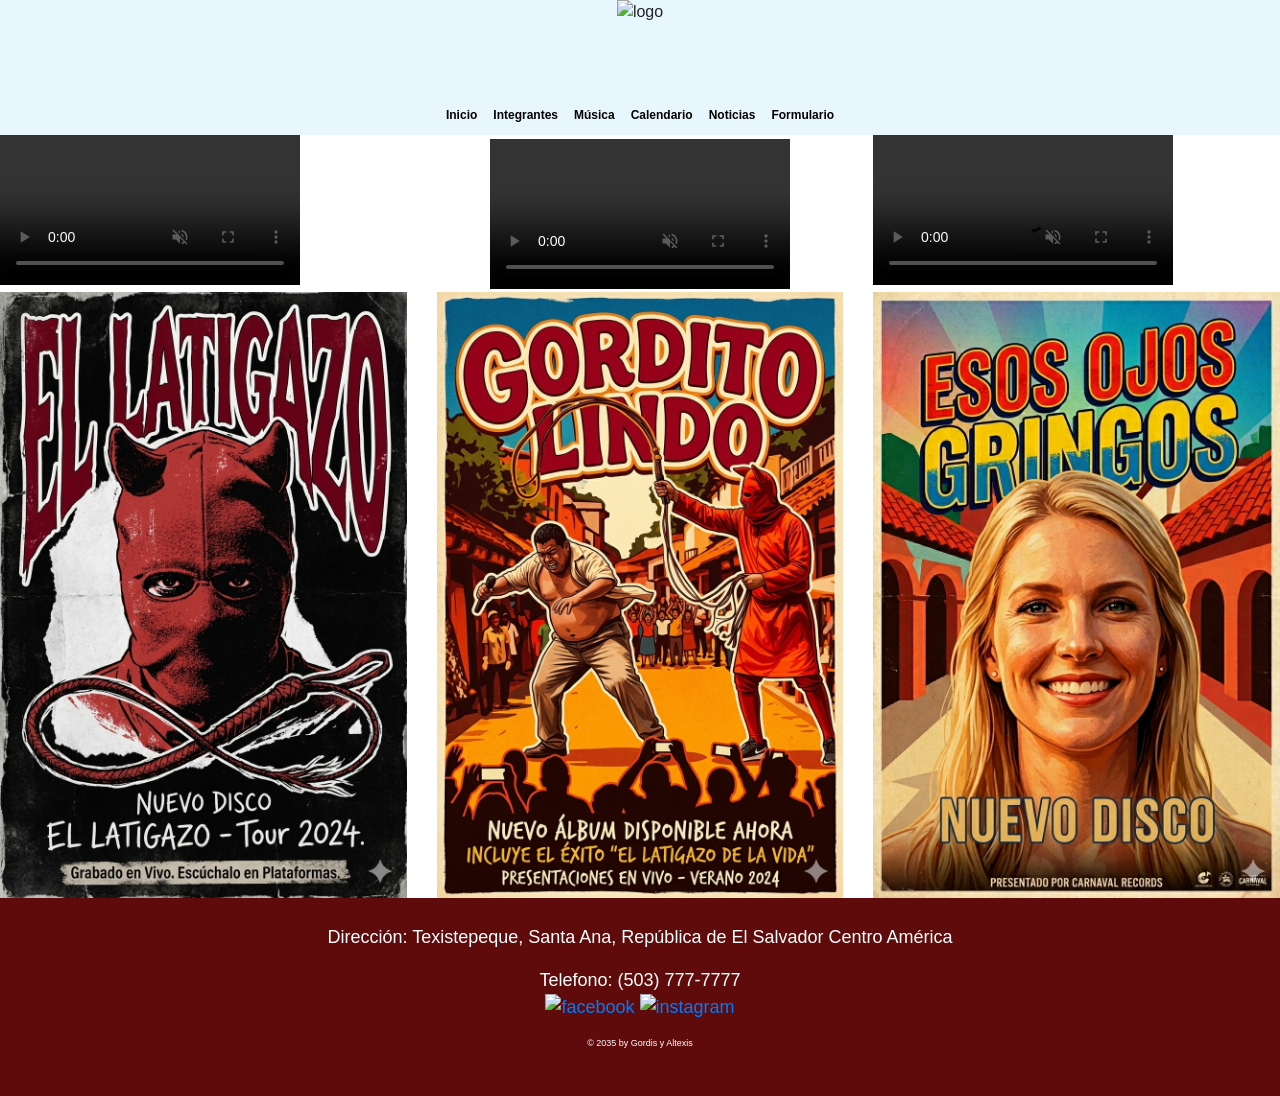
==== acercaNosotros.html @ 2eea18f9 "comit" ====
<!DOCTYPE html>
<html lang="es">

<head>


    <meta charset="UTF-8">
    <meta name="viewport" content="width=device-width, initial-scale=1.0">
    <title>Gordis y Altexis</title>

    <!--Codigo para llamar al archivo externo styles.css-->

    <link rel="stylesheet" href="./css/styles.css">



    <!--Codigo para llamar a la librería CDN de bootstrap -->
    <link rel="stylesheet" href="https://stackpath.bootstrapcdn.com/bootstrap/4.1.3/css/bootstrap.min.css"
        integrity="sha384-MCw98/SFnGE8fJT3GXwEOngsV7Zt27NXFoaoApmYm81iuXoPkFOJwJ8ERdknLPMO" crossorigin="anonymous">


    <!--favicon-->
    <link rel="icon" type="image/x-icon" href="./media/logo.png">

</head>

<body>
    <!--Este es el espacio para el header-->
    <header>


        <!-- container-fluid hace que el contenedor se adapte a la pantalla-->

        <div class="container-fluid">

            <!--hace que el row centre el contenido al centro-->

            <div class="row">

                <!--Hace que la imagen se centre dentro del contenedor, col-2 hace que la columna se adapte dos espacios-->

                <div class="col-12 d-flex justify-content-center">



                    <img style="height:10vh" src="./media/logo.png" alt="logo">

                </div>


                <!--codigo del navbar-->

                <div class="col-12">
                    <div class="row justify-content-center">

                        <nav class="navbar navbar-expand ">
                            <div class="container-fluid">
                                <!--para crear el navbar-->
                                <ul class="navbar-nav d-flex gap-5">
                                    <!--para quitar el bullet point-->
                                    <li class="nav-item"><a class="nav-link" href="index.html">Inicio</a></li>
                                    <li class="nav-item"><a class="nav-link" href="musica.html">Integrantes</a></li>

                                    <li class="nav-item"><a class="nav-link" href="acercaNosotros.html">Música</a>
                                    </li>
                                    <li class="nav-item"><a class="nav-link" href="calendario.html">Calendario</a>
                                    </li>
                                    <li class="nav-item"><a class="nav-link" href="noticias.html">Noticias</a>
                                    </li>
                                    <li class="nav-item"><a class="nav-link" href="formulario.html">Formulario</a>
                                    </li>
                                </ul>
                            </div>
                        </nav>

                    </div>
                </div>
            </div>


    </header>


    <!--Este es el espacio para la primera sección de la página web-->


    <!--p-0 es para quitar el padding-->
    <section class="container-fluid   p-0">

        <!--hace que el row centre el contenido al centro-->
        <div class="row justify-content-center">


            <!--Hace que la imagen se centre dentro del contenedor, col-2 hace que la columna se adapte seis espacios -->

            <div id="poster1" class="col-12 col-md-4 container" sytle="overflow: hidden">

<video class="img-fluid w-33  " style="object-fit: cover;" controls loop autoplay muted>
                        <source src="./media/videolatigazo.mp4" type="video/mp4">

                        Your browser does not support the video tag.
                    </video>


            </div>
            



            <div class="col-12 col-md-4 d-flex justify-content-center align-items-center">


                <video class="img-fluid w-33  " style="object-fit: cover;" controls loop autoplay muted>
                            <source src="./media/videogorditolindo.mp4" type="video/mp4">

                            Your browser does not support the video tag.
                        </video>

            </div>

<div id="poster2" class="col-12 col-md-4 container" sytle="overflow: hidden">



             <video class="img-fluid w-33  " style="object-fit: cover;" controls loop autoplay
                                muted>
                                <source src="./media/videoojitosgringos.mp4" type="video/mp4">

                                Your browser does not support the video tag.
                            </video>


            </div>



            <!--col-10 hace que la columna abarque seis espacios-->



        </div>




        </div>









        </div>
        </div>


    </section>




    <!--p-0 es para quitar el padding-->
    <section class="container-fluid   p-0">

        <!--hace que el row centre el contenido al centro-->
        <div class="row justify-content-center">


            <!--Hace que la imagen se centre dentro del contenedor, col-2 hace que la columna se adapte seis espacios -->

            <div id="poster1" class="col-12 col-md-4 container" sytle="overflow: hidden">



                <img class="img-fluid w-100 h-100" style="object-fit: cover;" src="./media/poster1.png" alt="poster1">



            </div>
            <div id="poster2" class="col-12 col-md-4 container" sytle="overflow: hidden">



                <img class="img-fluid w-100 h-100" style="object-fit: cover;" src="./media/poster2.png" alt="poster1">



            </div>



            <div class="col-12 col-md-4 d-flex justify-content-center align-items-center">


                <img id="poster3" src="./media/poster3.png" alt="poster3">

            </div>

            <!--col-10 hace que la columna abarque seis espacios-->



        </div>




        </div>









        </div>
        </div>


    </section>







    <!--Ese es el espacio para el footer-->
    <footer>
        <div class="container-fluid">

            <!--hace que el row centre el contenido al centro-->
            <div class="row justify-content-center align-items-center">
                <!--Hace que la imagen se centre dentro del contenedor, col-2 hace que la columna se adapte seis espacios-->
                <div class="col-12">

                    <span>
                        <p id="footerText">Dirección: Texistepeque, Santa Ana, República de El Salvador Centro América
                        <p>
                        <p id="footerText">Telefono: (503) 777-7777
                            <br>

                            <a href="https://www.facebook.com/?locale=es_LA" target="_blank"><img id="social1"
                                    src="./media/facebook.png" alt="facebook"></a>

                            <a href="https://www.instagram.com/" target="_blank"><img id="social2"
                                    src="./media/instagram.png" alt="instagram"> </a>

                        <p id="copyright">© 2035 by Gordis y Altexis</p>
                    </span>



                </div>


            </div>


        </div>

    </footer>



</body>

</html>
---- css/styles.css ----
/*
* {
    border: 1px solid red;
}
*/
/* Al principio de tu archivo style.css */



body {
    font-family: 'Roboto', sans-serif;
}


header {
    background-color: #e8f7fd;
    height: 15vh;

}





.nav-link {
    font-family: Arial, Helvetica, sans-serif;
    font-size: clamp(0.75rem, 0.25vw, 3rem);
    color: black;
    font-weight: bold;
}

h1 {
    text-align: center;
    font-size: max(80px, 1.2vw);
    font-family: "Ballet", cursive;
    padding: 10px 10px 10px 10px;


}




p {

    text-align: center;
    font-family: Arial, Helvetica, sans-serif;
    font-size: max(18px, 1.2vw);
    margin-top: 10%;

}

/*codigo para controlar las columnas en las secciones*/


#principal,
#secundario {
    height: 70vh;
    padding: 0%;
    background: linear-gradient(to right, #ff7e5f, #ab5310);
    color: white;
    font-size: max(30px, 1.2vw);

}

#tercero{
    width:100%;
    height:100vh;
}


#poster1, #poster2, #poster3 {

    width: 100%;
    height: 100%;
}



footer {
    background-color: #5f0b0b;
    height: 22vh;
    padding-top: 2%;
}

#social1,
#social2 {
    height: 3vh;
}

#footerText {
    font-size: 2vh;
    color: white;
}

#copyright {
    font-size: 1vh;
    color: white;
}




#fondo-personalizado1 {
    background-image: url('../media/gordis.png');
    background-size: cover;
    /* Ajusta la imagen al contenedor */
    background-position: center;
    /* Centra la imagen */
    background-repeat: no-repeat;
    /* Evita que la imagen se repita */
    min-height: 70vh;
    /* O '100vh' para pantalla completa */
}

#fondo-personalizado2 {
    background-image: url('../media/Altexis.png');
    background-size: cover;
    /* Ajusta la imagen al contenedor */
    background-position: center;
    /* Centra la imagen */
    background-repeat: no-repeat;
    /* Evita que la imagen se repita */
    min-height: 70vh;
    /* O '100vh' para pantalla completa */
}
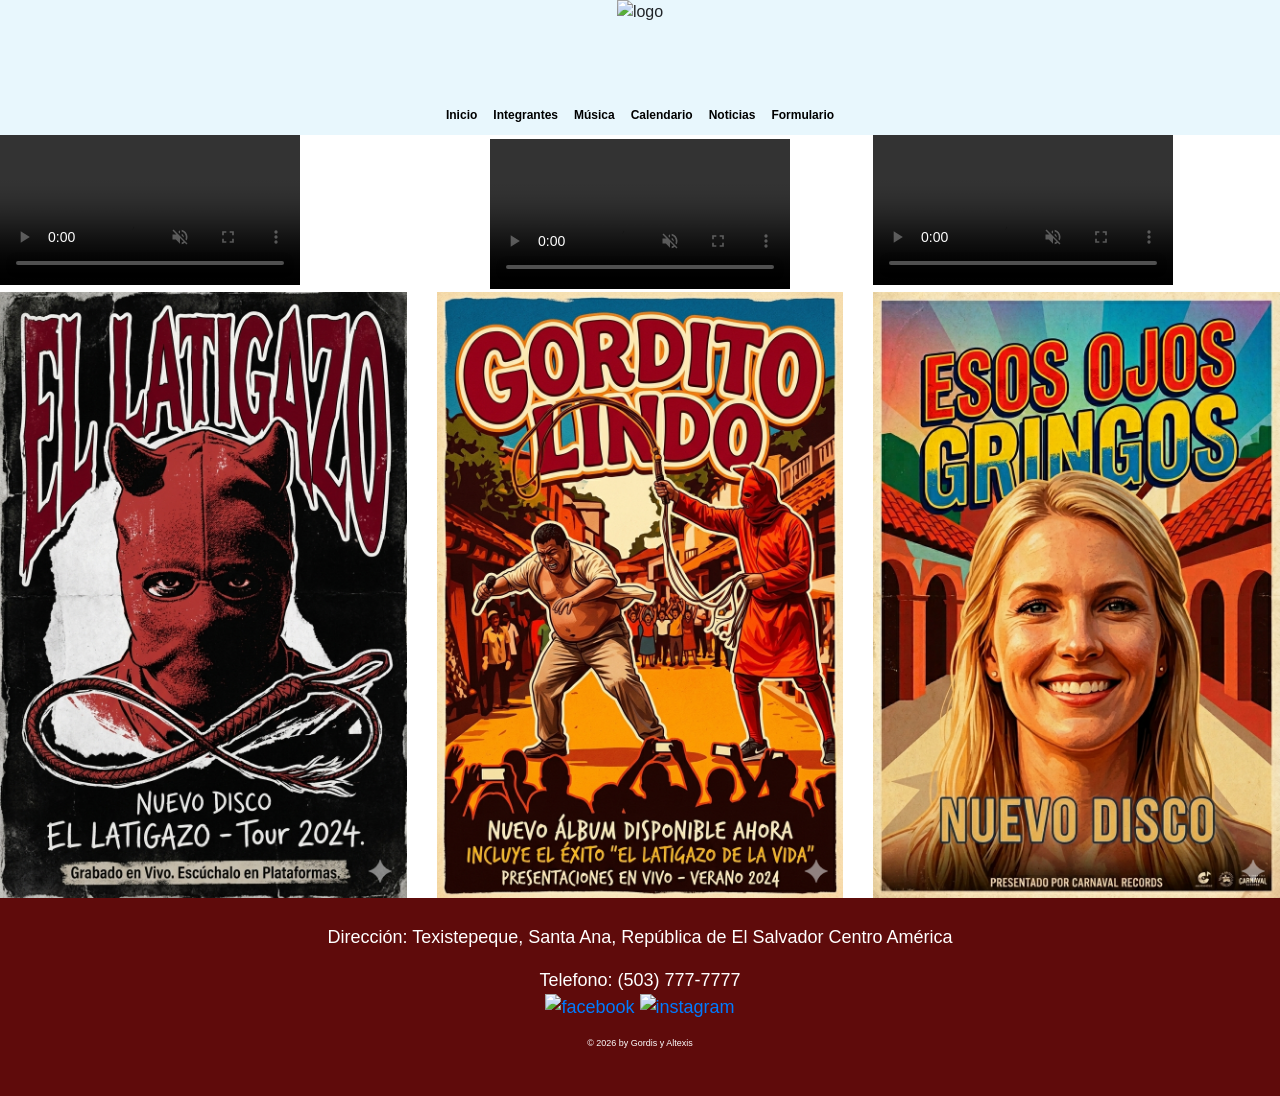
==== commit 70cf2feb: "Update acercaNosotros.html" ====
--- a/acercaNosotros.html
+++ b/acercaNosotros.html
@@ -251,7 +251,7 @@
                             <a href="https://www.instagram.com/" target="_blank"><img id="social2"
                                     src="./media/instagram.png" alt="instagram"> </a>
 
-                        <p id="copyright">© 2035 by Gordis y Altexis</p>
+                        <p id="copyright">© 2026 by Gordis y Altexis</p>
                     </span>
 
 
@@ -270,4 +270,4 @@
 
 </body>
 
-</html>+</html>
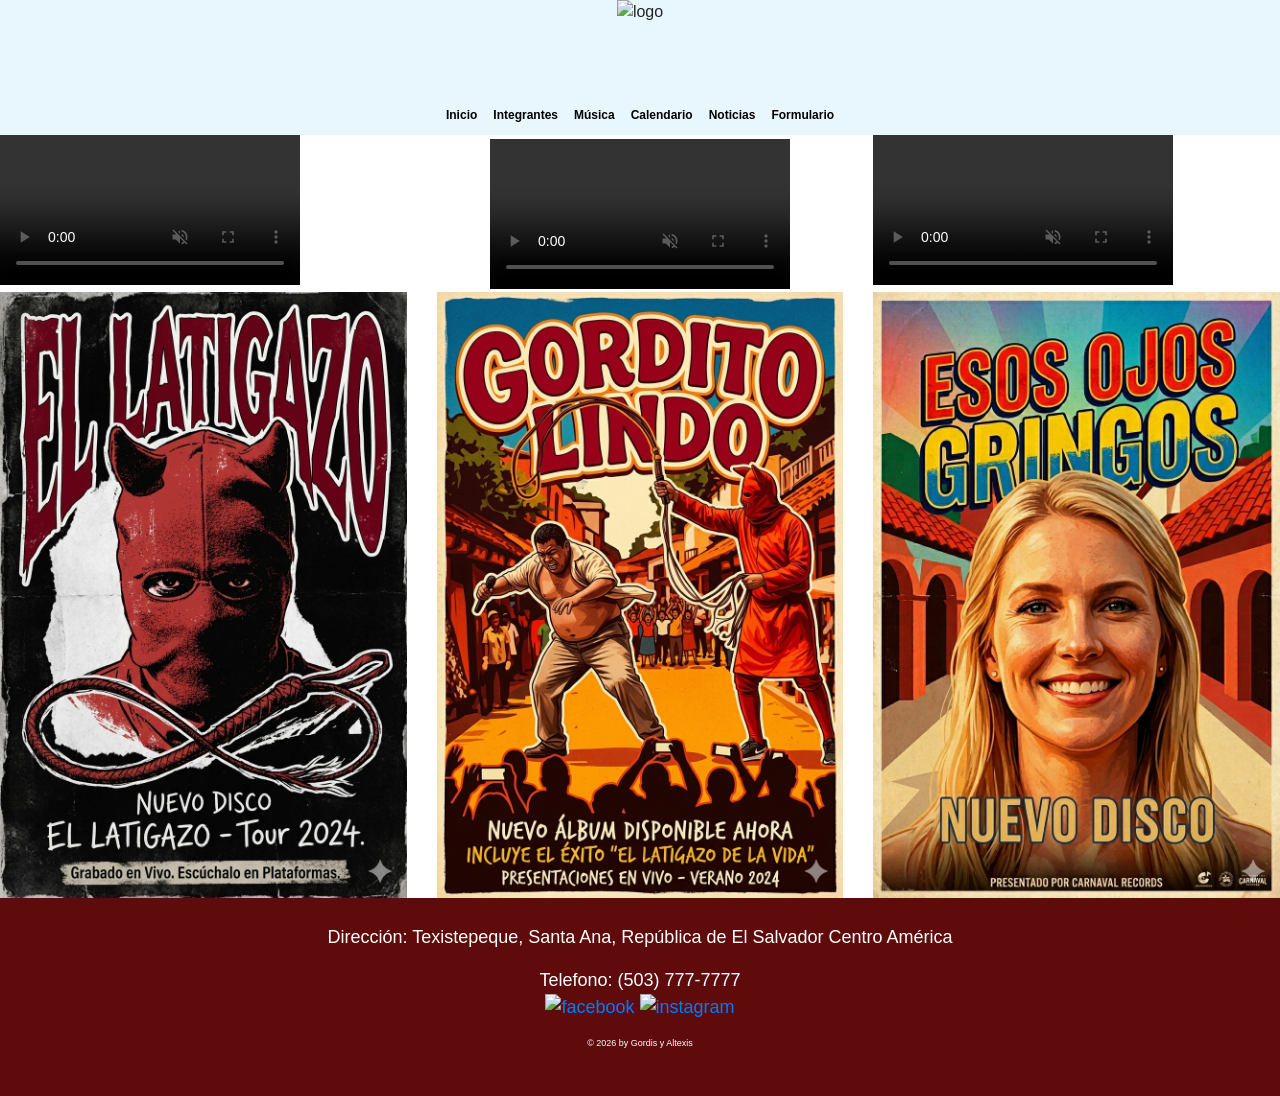
==== commit 9f496600: "Update acercaNosotros.html" ====
--- a/acercaNosotros.html
+++ b/acercaNosotros.html
@@ -6,7 +6,7 @@
 
     <meta charset="UTF-8">
     <meta name="viewport" content="width=device-width, initial-scale=1.0">
-    <title>Gordis y Altexis</title>
+    <title>Gordis y AAltexis</title>
 
     <!--Codigo para llamar al archivo externo styles.css-->
 
